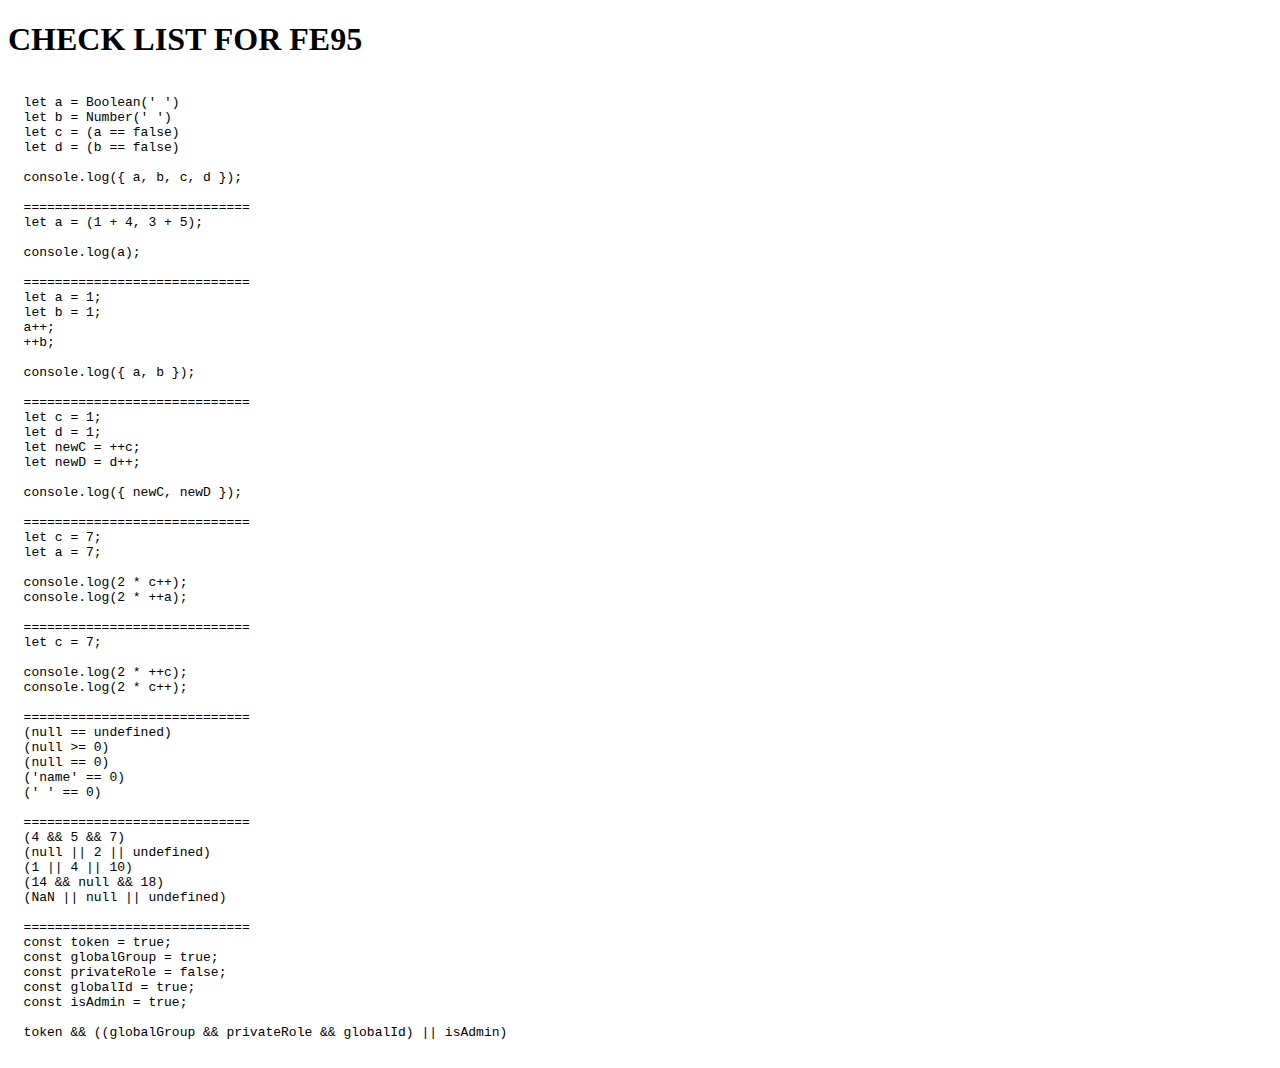
==== index.html @ 35dda5df "doc: add lesson#4" ====
<!DOCTYPE html>
<html lang="en">
<head>
  <meta charset="UTF-8">
  <meta http-equiv="X-UA-Compatible" content="IE=edge">
  <meta name="viewport" content="width=device-width, initial-scale=1.0">
  <link href="https://cdn.jsdelivr.net/npm/bootstrap@5.2.3/dist/css/bootstrap.min.css" rel="stylesheet" integrity="sha384-rbsA2VBKQhggwzxH7pPCaAqO46MgnOM80zW1RWuH61DGLwZJEdK2Kadq2F9CUG65" crossorigin="anonymous">
  <title>TMS</title>
</head>
<body>
  <div id="app" class="container">
    <h1>CHECK LIST FOR FE95</h1>
    <pre id="code-list"></pre>
  </div>

  <script src="lesson-4/functions.js"></script>
  <script src="checklist.js"></script>
</body>
</html>
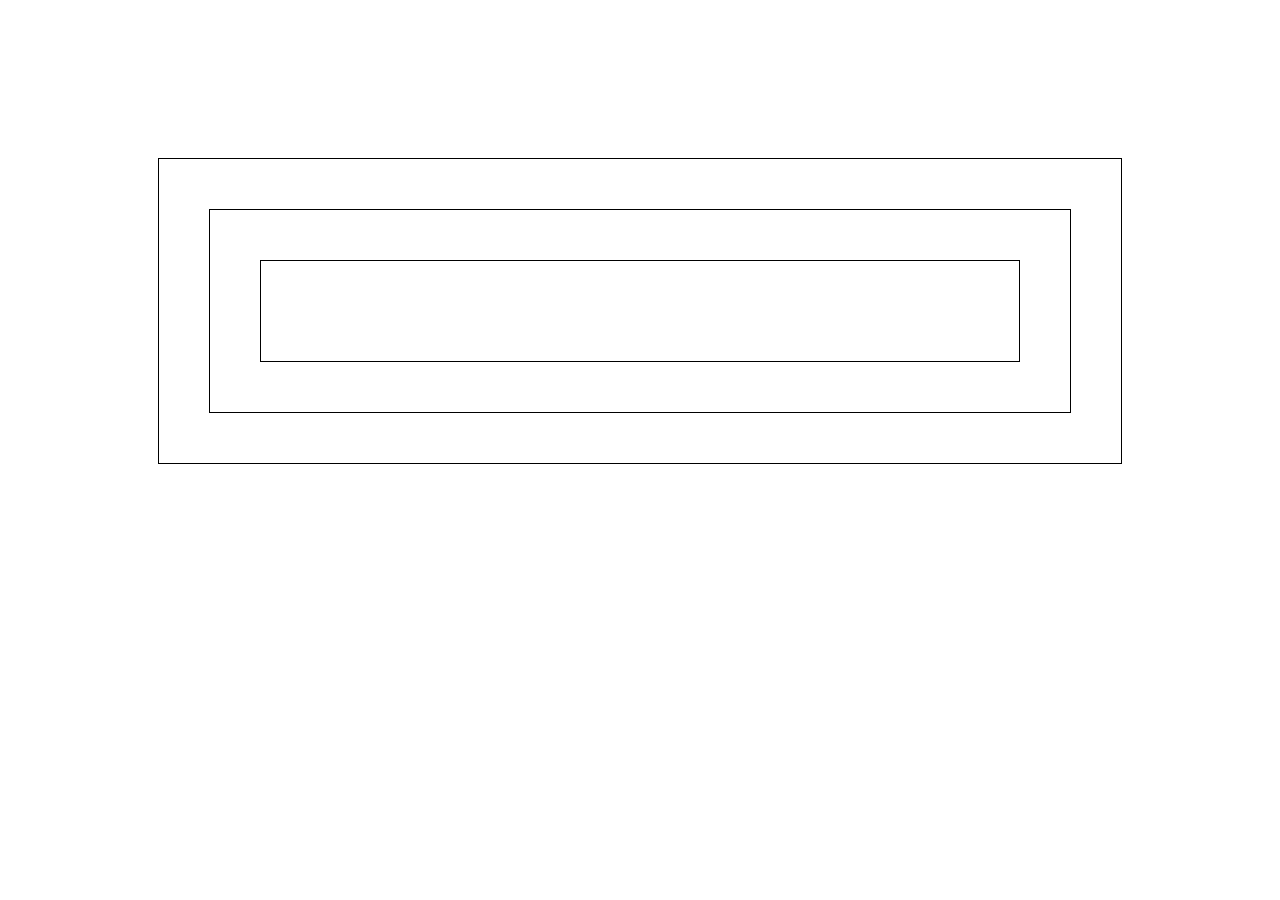
==== commit 0efde3cb: "feat: add lesson 10" ====
--- a/index.html
+++ b/index.html
@@ -7,13 +7,27 @@
   <link href="https://cdn.jsdelivr.net/npm/bootstrap@5.2.3/dist/css/bootstrap.min.css" rel="stylesheet" integrity="sha384-rbsA2VBKQhggwzxH7pPCaAqO46MgnOM80zW1RWuH61DGLwZJEdK2Kadq2F9CUG65" crossorigin="anonymous">
   <title>TMS</title>
 </head>
+<style>
+  body {
+    padding: 150px 150px;
+  }
+  .item {
+    padding: 50px 50px;
+    border: 1px solid black;
+    cursor: pointer;
+  }
+</style>
+
 <body>
-  <div id="app" class="container">
-    <h1>CHECK LIST FOR FE95</h1>
-    <pre id="code-list"></pre>
+  <div id="DIV-1" class="item">
+    <div id="DIV-2" class="item">
+      <div id="DIV-3" class="item">
+
+      </div>
+    </div>
   </div>
 
-  <script src="lesson-4/functions.js"></script>
-  <script src="checklist.js"></script>
+  <!-- <script src="checklist.js"></script> -->
+  <script src="./lesson-10/script10.js"></script>
 </body>
 </html>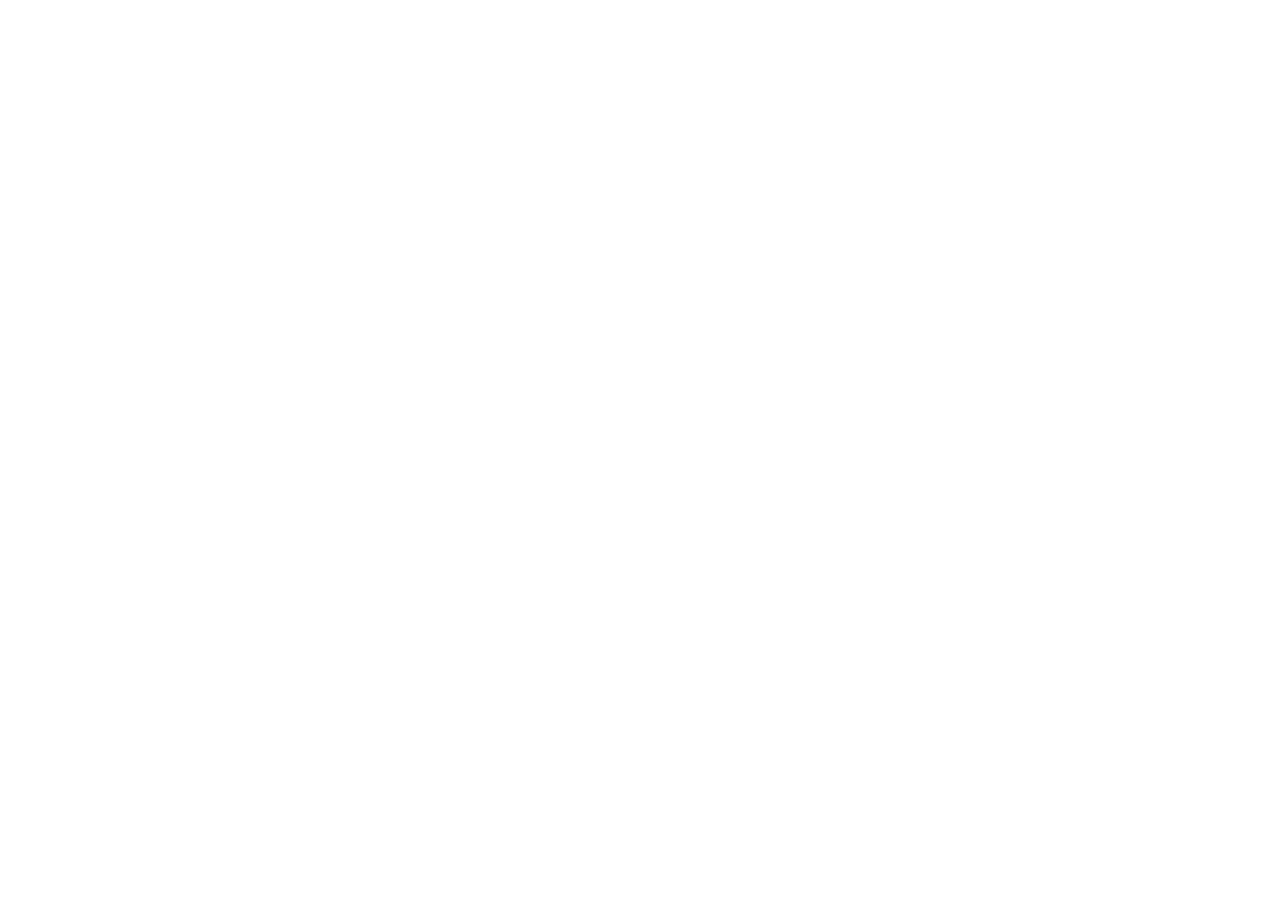
==== commit cf8241a0: "feat: add lesson" ====
--- a/index.html
+++ b/index.html
@@ -8,25 +8,35 @@
   <title>TMS</title>
 </head>
 <style>
-  body {
-    padding: 150px 150px;
+  .container {
+    padding: 15px;
+    border: 2px solid black;
+    display: flex;
+    flex-wrap: wrap;
+    gap: 15px;
   }
   .item {
-    padding: 50px 50px;
-    border: 1px solid black;
+    width: 125px;
+    height: 200px;
+    border: 2px solid black;
     cursor: pointer;
   }
+  .color {
+    background-color: aquamarine;
+  }
+
+
+
+
 </style>
 
 <body>
-  <div id="DIV-1" class="item">
-    <div id="DIV-2" class="item">
-      <div id="DIV-3" class="item">
 
-      </div>
-    </div>
+   </div>
+
+
+
   </div>
-
   <!-- <script src="checklist.js"></script> -->
   <script src="./lesson-10/script10.js"></script>
 </body>
